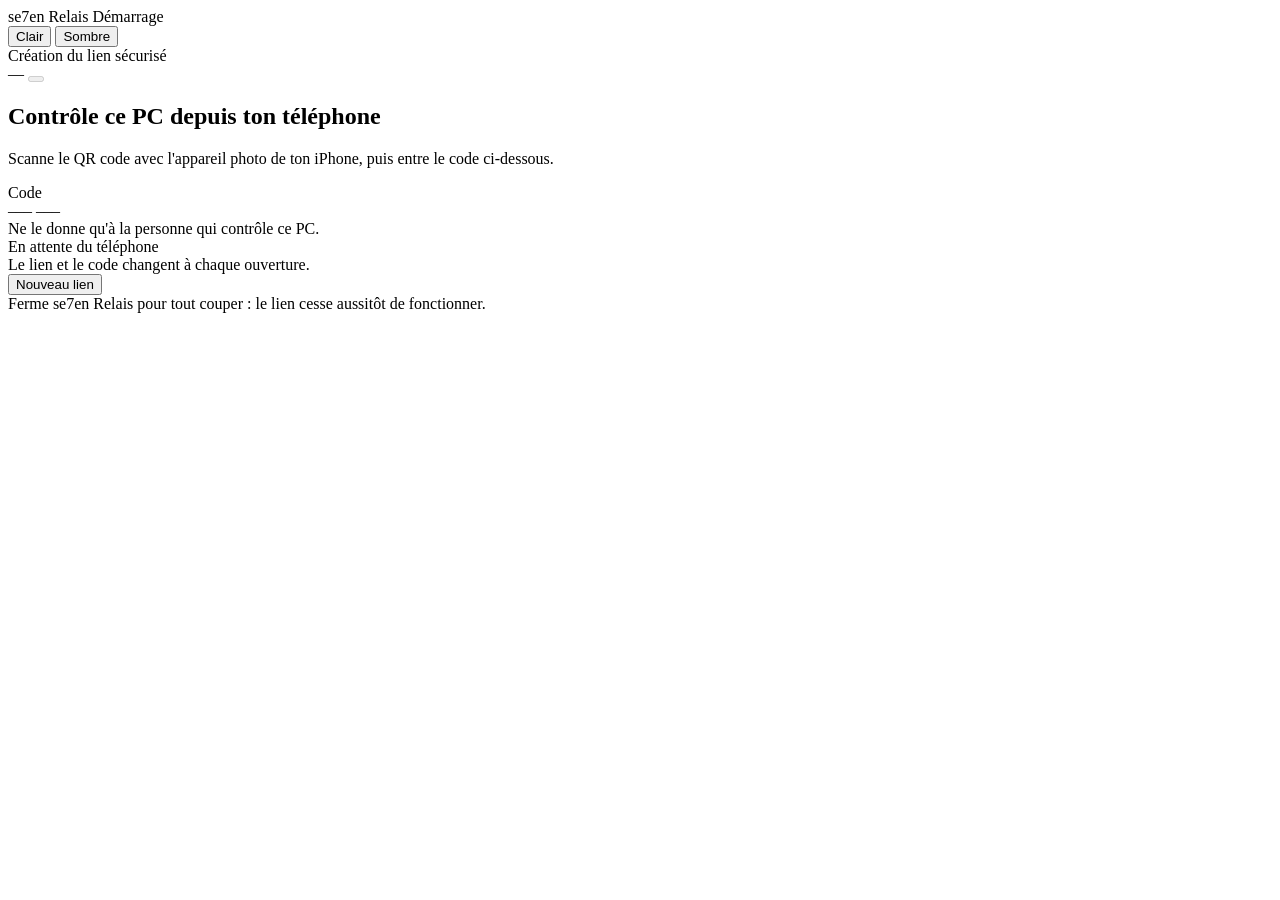
==== src/PhoneRemote/wwwroot/desktop/index.html @ d0d5900b "se7en Relais 1.0.0 : contrôle du PC depuis l'iPhone Lien Cloudflare unique + QR code + code PIN à ch" ====
<!doctype html>
<html lang="fr">
<head>
<meta charset="utf-8">
<meta name="viewport" content="width=device-width, initial-scale=1">
<title>se7en Relais</title>
<link rel="stylesheet" href="/ds/styles.css">
<link rel="stylesheet" href="/desktop/app.css">
</head>
<body class="ca-backdrop">
  <header class="topbar ca-glass">
    <span class="wordmark">se7en Relais</span>
    <span id="badge" class="ca-badge ca-badge--well"><span class="ca-badge__dot"></span><span id="badgeText">Démarrage</span></span>
    <span class="spacer"></span>
    <div class="ca-seg" role="group" aria-label="Thème">
      <button class="ca-seg__item" data-theme-btn="light"><i class="ca-icon icon-sun"></i>Clair</button>
      <button class="ca-seg__item" data-theme-btn="dark"><i class="ca-icon icon-moon"></i>Sombre</button>
    </div>
  </header>

  <main class="panel ca-glass">
    <section class="qr-card ca-irid">
      <div class="qr-box" id="qrBox">
        <div class="qr-wait" id="qrWait">
          <span class="spinner"></span>
          <span>Création du lien sécurisé</span>
        </div>
        <div class="qr-error" id="qrError" hidden>
          <i class="ca-icon icon-cloud-off"></i>
          <span id="qrErrorText">Impossible de créer le lien.</span>
          <button class="ca-btn ca-btn--primary ca-btn--sm" id="retryBtn"><i class="ca-icon icon-rotate-cw"></i>Réessayer</button>
        </div>
        <div class="qr" id="qr" hidden></div>
      </div>
      <div class="link-row">
        <span class="link mono" id="link">—</span>
        <button class="ca-ibtn ca-ibtn--solid copy" id="copyBtn" title="Copier le lien" disabled><i class="ca-icon icon-copy"></i></button>
      </div>
    </section>

    <section class="side">
      <div>
        <h1>Contrôle ce PC depuis ton téléphone</h1>
        <p class="sub">Scanne le QR code avec l'appareil photo de ton iPhone, puis entre le code ci-dessous.</p>
      </div>

      <div class="ca-tile pin-tile">
        <span class="caps">Code</span>
        <div class="pin mono" id="pin">––– –––</div>
        <span class="hint" id="pinHint">Ne le donne qu'à la personne qui contrôle ce PC.</span>
      </div>

      <div class="ca-tile status-tile">
        <span class="well" id="statusWell"><i class="ca-icon icon-smartphone" id="statusIcon"></i></span>
        <div class="status-text">
          <div class="status-title" id="statusTitle">En attente du téléphone</div>
          <div class="status-desc" id="statusDesc">Le lien et le code changent à chaque ouverture.</div>
        </div>
      </div>

      <div class="actions">
        <button class="ca-btn ca-btn--glass ca-btn--md" id="newLinkBtn"><i class="ca-icon icon-refresh-cw"></i>Nouveau lien</button>
        <button class="ca-btn ca-btn--danger ca-btn--md" id="disconnectBtn" hidden><i class="ca-icon icon-unplug"></i>Déconnecter</button>
      </div>
    </section>
  </main>

  <footer class="foot">Ferme se7en Relais pour tout couper : le lien cesse aussitôt de fonctionner.</footer>

  <div class="toast-host" id="toastHost"></div>
<script src="/desktop/app.js"></script>
</body>
</html>
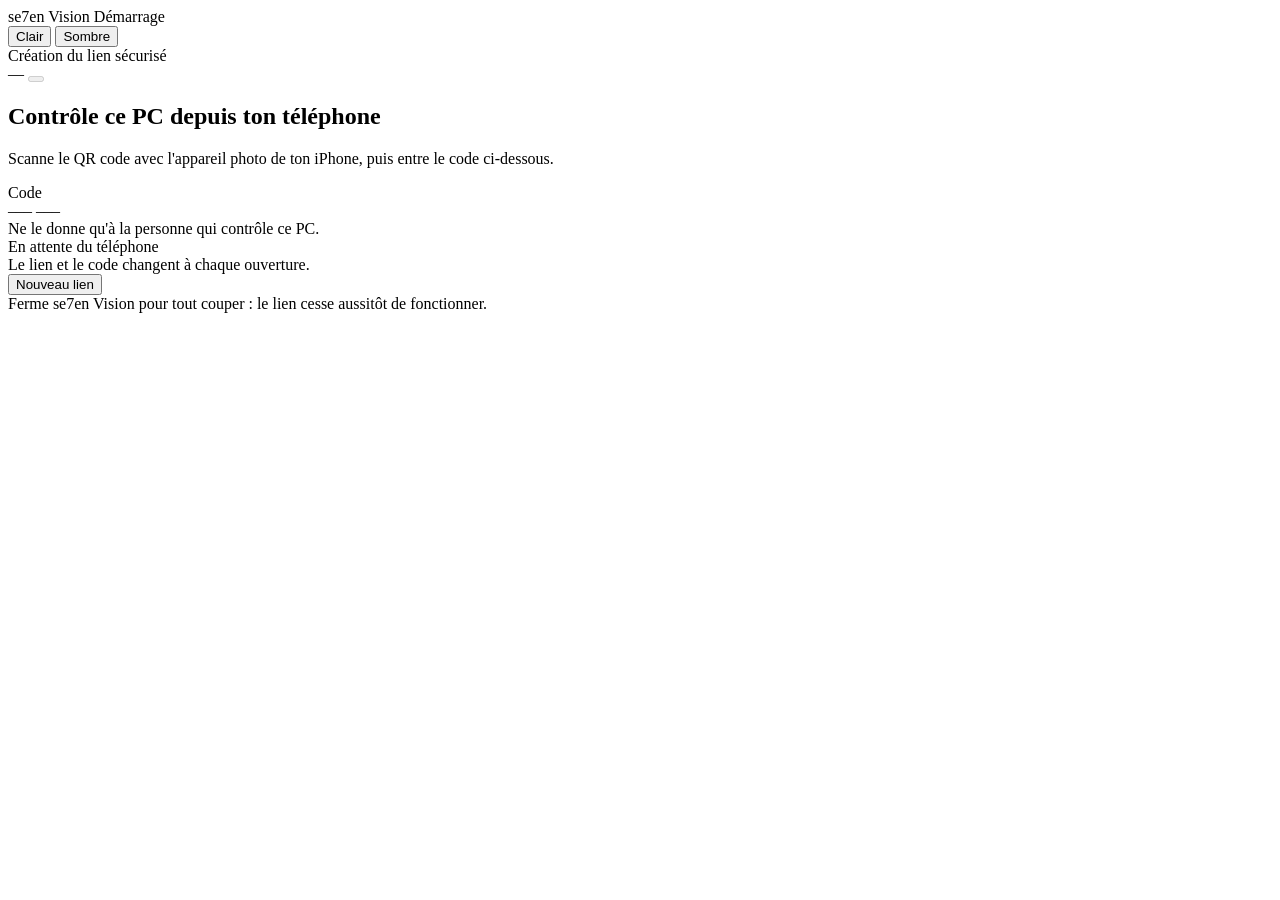
==== commit bf4ec090: "se7en Vision 1.1.0 : nouveau nom et mode Joystick - Renommage se7en Relais -> se7en Vision (exe, fen" ====
--- a/src/PhoneRemote/wwwroot/desktop/index.html
+++ b/src/PhoneRemote/wwwroot/desktop/index.html
@@ -3,13 +3,13 @@
 <head>
 <meta charset="utf-8">
 <meta name="viewport" content="width=device-width, initial-scale=1">
-<title>se7en Relais</title>
+<title>se7en Vision</title>
 <link rel="stylesheet" href="/ds/styles.css">
 <link rel="stylesheet" href="/desktop/app.css">
 </head>
 <body class="ca-backdrop">
   <header class="topbar ca-glass">
-    <span class="wordmark">se7en Relais</span>
+    <span class="wordmark">se7en Vision</span>
     <span id="badge" class="ca-badge ca-badge--well"><span class="ca-badge__dot"></span><span id="badgeText">Démarrage</span></span>
     <span class="spacer"></span>
     <div class="ca-seg" role="group" aria-label="Thème">
@@ -65,7 +65,7 @@
     </section>
   </main>
 
-  <footer class="foot">Ferme se7en Relais pour tout couper : le lien cesse aussitôt de fonctionner.</footer>
+  <footer class="foot">Ferme se7en Vision pour tout couper : le lien cesse aussitôt de fonctionner.</footer>
 
   <div class="toast-host" id="toastHost"></div>
 <script src="/desktop/app.js"></script>
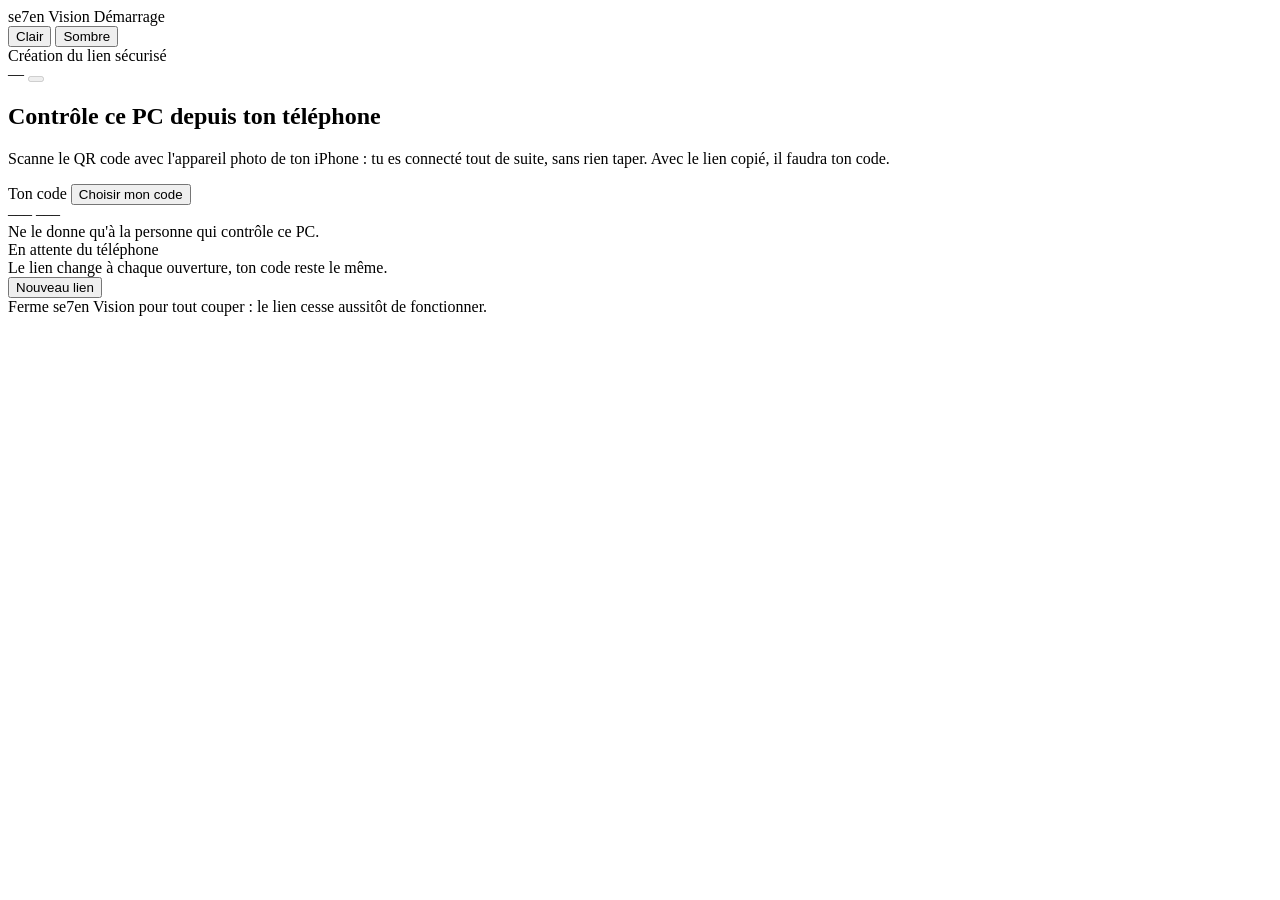
==== commit 17642ab7: "se7en Vision 1.4.0 : code personnel retenu et QR code qui connecte tout seul Le code à 6 chiffres es" ====
--- a/src/PhoneRemote/wwwroot/desktop/index.html
+++ b/src/PhoneRemote/wwwroot/desktop/index.html
@@ -41,12 +41,22 @@
     <section class="side">
       <div>
         <h1>Contrôle ce PC depuis ton téléphone</h1>
-        <p class="sub">Scanne le QR code avec l'appareil photo de ton iPhone, puis entre le code ci-dessous.</p>
+        <p class="sub">Scanne le QR code avec l'appareil photo de ton iPhone : tu es connecté tout de suite, sans rien taper. Avec le lien copié, il faudra ton code.</p>
       </div>
 
       <div class="ca-tile pin-tile">
-        <span class="caps">Code</span>
+        <div class="pin-head">
+          <span class="caps">Ton code</span>
+          <button class="ca-btn ca-btn--ghost ca-btn--sm" id="editPinBtn"><i class="ca-icon icon-pencil"></i>Choisir mon code</button>
+        </div>
         <div class="pin mono" id="pin">––– –––</div>
+        <form class="pin-edit" id="pinEdit" hidden>
+          <label class="ca-field ca-field--well ca-field--md">
+            <input class="ca-field__input mono" id="pinField" inputmode="numeric" autocomplete="off" maxlength="6" placeholder="6 chiffres" aria-label="Nouveau code à 6 chiffres">
+          </label>
+          <button class="ca-btn ca-btn--primary ca-btn--md" type="submit" id="pinSave"><i class="ca-icon icon-check"></i>Enregistrer</button>
+          <button class="ca-btn ca-btn--ghost ca-btn--md" type="button" id="pinCancel">Annuler</button>
+        </form>
         <span class="hint" id="pinHint">Ne le donne qu'à la personne qui contrôle ce PC.</span>
       </div>
 
@@ -54,7 +64,7 @@
         <span class="well" id="statusWell"><i class="ca-icon icon-smartphone" id="statusIcon"></i></span>
         <div class="status-text">
           <div class="status-title" id="statusTitle">En attente du téléphone</div>
-          <div class="status-desc" id="statusDesc">Le lien et le code changent à chaque ouverture.</div>
+          <div class="status-desc" id="statusDesc">Le lien change à chaque ouverture, ton code reste le même.</div>
         </div>
       </div>
 
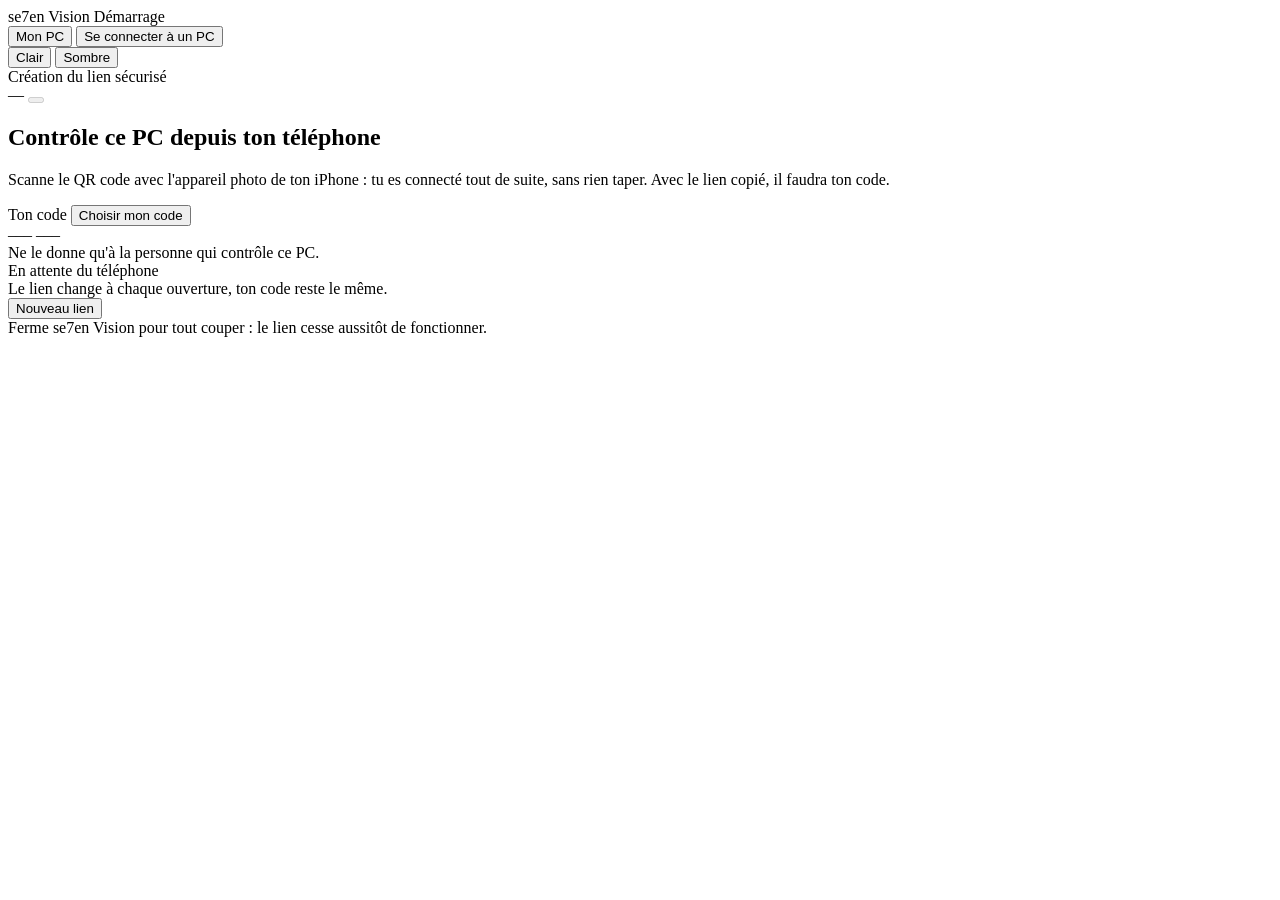
==== commit 39505efe: "Se connecter à un PC depuis le PC, et tous les écrans d'un coup Nouvelle fenêtre viewer (WebView2, p" ====
--- a/src/PhoneRemote/wwwroot/desktop/index.html
+++ b/src/PhoneRemote/wwwroot/desktop/index.html
@@ -11,6 +11,10 @@
   <header class="topbar ca-glass">
     <span class="wordmark">se7en Vision</span>
     <span id="badge" class="ca-badge ca-badge--well"><span class="ca-badge__dot"></span><span id="badgeText">Démarrage</span></span>
+    <nav class="ca-tabs ca-tabs--sm tabs" role="tablist">
+      <button class="ca-tab is-active" data-tab="host" role="tab"><i class="ca-icon icon-monitor"></i>Mon PC</button>
+      <button class="ca-tab" data-tab="connect" role="tab"><i class="ca-icon icon-cable"></i>Se connecter à un PC</button>
+    </nav>
     <span class="spacer"></span>
     <div class="ca-seg" role="group" aria-label="Thème">
       <button class="ca-seg__item" data-theme-btn="light"><i class="ca-icon icon-sun"></i>Clair</button>
@@ -18,7 +22,7 @@
     </div>
   </header>
 
-  <main class="panel ca-glass">
+  <main class="panel ca-glass" id="tabHost">
     <section class="qr-card ca-irid">
       <div class="qr-box" id="qrBox">
         <div class="qr-wait" id="qrWait">
@@ -75,6 +79,36 @@
     </section>
   </main>
 
+  <main class="panel panel--connect ca-glass" id="tabConnect" hidden>
+    <section class="connect-main">
+      <div>
+        <h1>Se connecter à un PC</h1>
+        <p class="sub">Colle le lien que l'autre personne voit dans son se7en Vision (bouton « copier le lien »). Son code te sera demandé, puis tu verras son écran dans une fenêtre, avec ta souris et ton clavier.</p>
+      </div>
+      <form class="connect-form" id="connectForm">
+        <label class="ca-field ca-field--well ca-field--lg connect-field">
+          <i class="ca-icon icon-link ca-field__icon"></i>
+          <input class="ca-field__input mono" id="connectUrl" placeholder="https://….trycloudflare.com/s/…" autocomplete="off" spellcheck="false" aria-label="Lien se7en Vision">
+        </label>
+        <button class="ca-btn ca-btn--primary ca-btn--lg" type="submit" id="connectBtn"><i class="ca-icon icon-cable"></i>Se connecter</button>
+      </form>
+      <span class="hint" id="connectHint">Le lien ne marche que tant que se7en Vision est ouvert sur l'autre PC.</span>
+      <div class="recent" id="recentBox" hidden>
+        <span class="caps">PC récents</span>
+        <ul class="recent-list" id="recentList"></ul>
+      </div>
+    </section>
+    <aside class="connect-side ca-tile">
+      <span class="caps">Comment ça marche</span>
+      <ol class="steps">
+        <li><span class="step-n">1</span><span>L'autre personne ouvre se7en Vision et te donne son lien et son code.</span></li>
+        <li><span class="step-n">2</span><span>Colle le lien ici : une fenêtre s'ouvre avec son écran.</span></li>
+        <li><span class="step-n">3</span><span>Quand les box le permettent, l'image passe en direct entre vos deux PC ; sinon par le tunnel sécurisé.</span></li>
+      </ol>
+      <span class="hint">Le PC contrôlé garde la main : il peut déconnecter à tout moment.</span>
+    </aside>
+  </main>
+
   <footer class="foot">Ferme se7en Vision pour tout couper : le lien cesse aussitôt de fonctionner.</footer>
 
   <div class="toast-host" id="toastHost"></div>
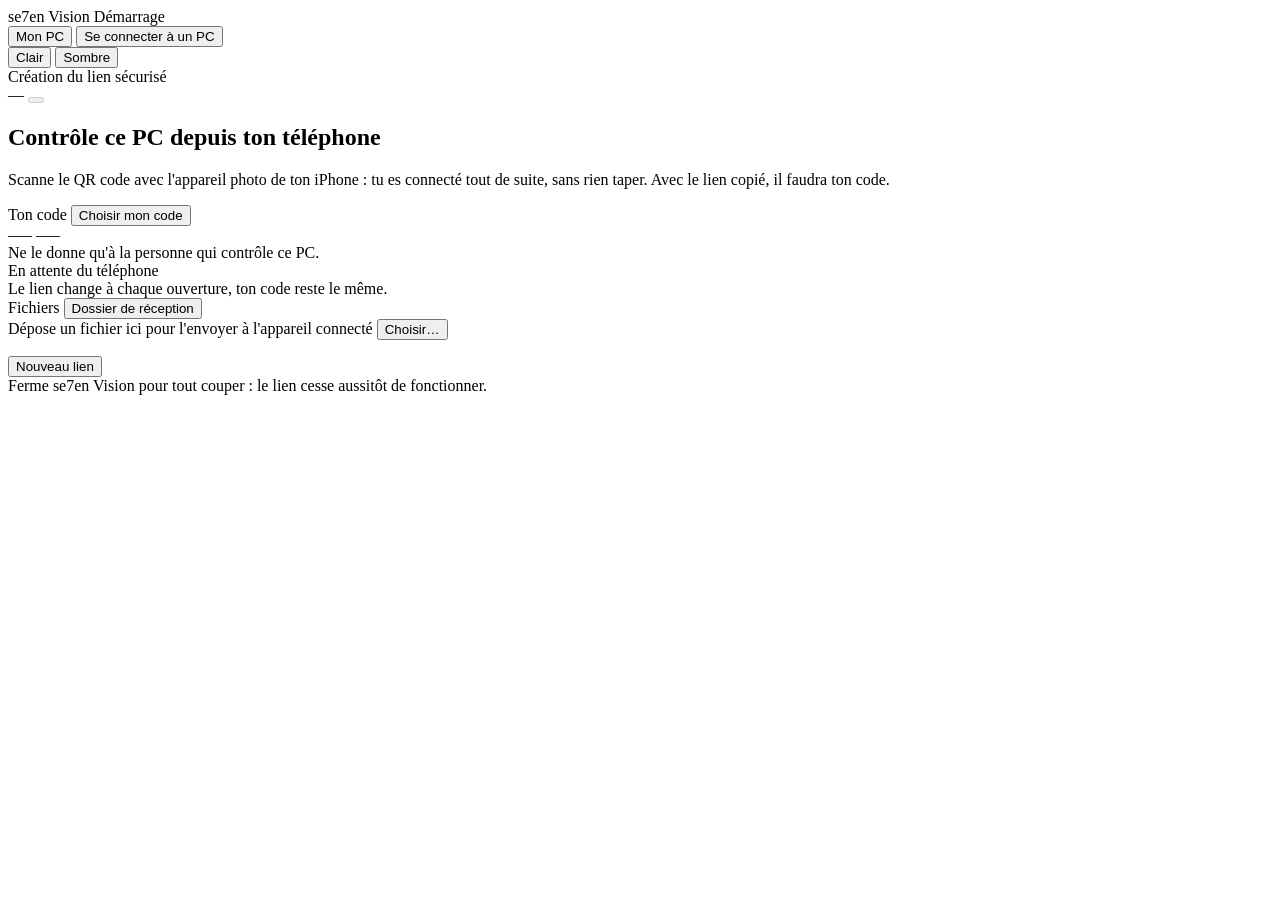
==== commit a8febc5b: "Transfert de fichiers dans les deux sens, par glisser-déposer Morceaux de 16 Ko avec fenêtre de créd" ====
--- a/src/PhoneRemote/wwwroot/desktop/index.html
+++ b/src/PhoneRemote/wwwroot/desktop/index.html
@@ -72,6 +72,20 @@
         </div>
       </div>
 
+      <div class="ca-tile files-tile" id="filesTile">
+        <div class="files-head">
+          <span class="caps">Fichiers</span>
+          <button class="ca-btn ca-btn--ghost ca-btn--sm" id="openDownloadsBtn"><i class="ca-icon icon-folder-open"></i>Dossier de réception</button>
+        </div>
+        <div class="files-drop" id="filesDrop">
+          <i class="ca-icon icon-upload"></i>
+          <span id="filesDropText">Dépose un fichier ici pour l'envoyer à l'appareil connecté</span>
+          <button class="ca-btn ca-btn--glass ca-btn--sm" id="pickFileBtn"><i class="ca-icon icon-file-plus"></i>Choisir…</button>
+          <input type="file" id="filePicker" multiple hidden>
+        </div>
+        <ul class="files-list" id="filesList"></ul>
+      </div>
+
       <div class="actions">
         <button class="ca-btn ca-btn--glass ca-btn--md" id="newLinkBtn"><i class="ca-icon icon-refresh-cw"></i>Nouveau lien</button>
         <button class="ca-btn ca-btn--danger ca-btn--md" id="disconnectBtn" hidden><i class="ca-icon icon-unplug"></i>Déconnecter</button>
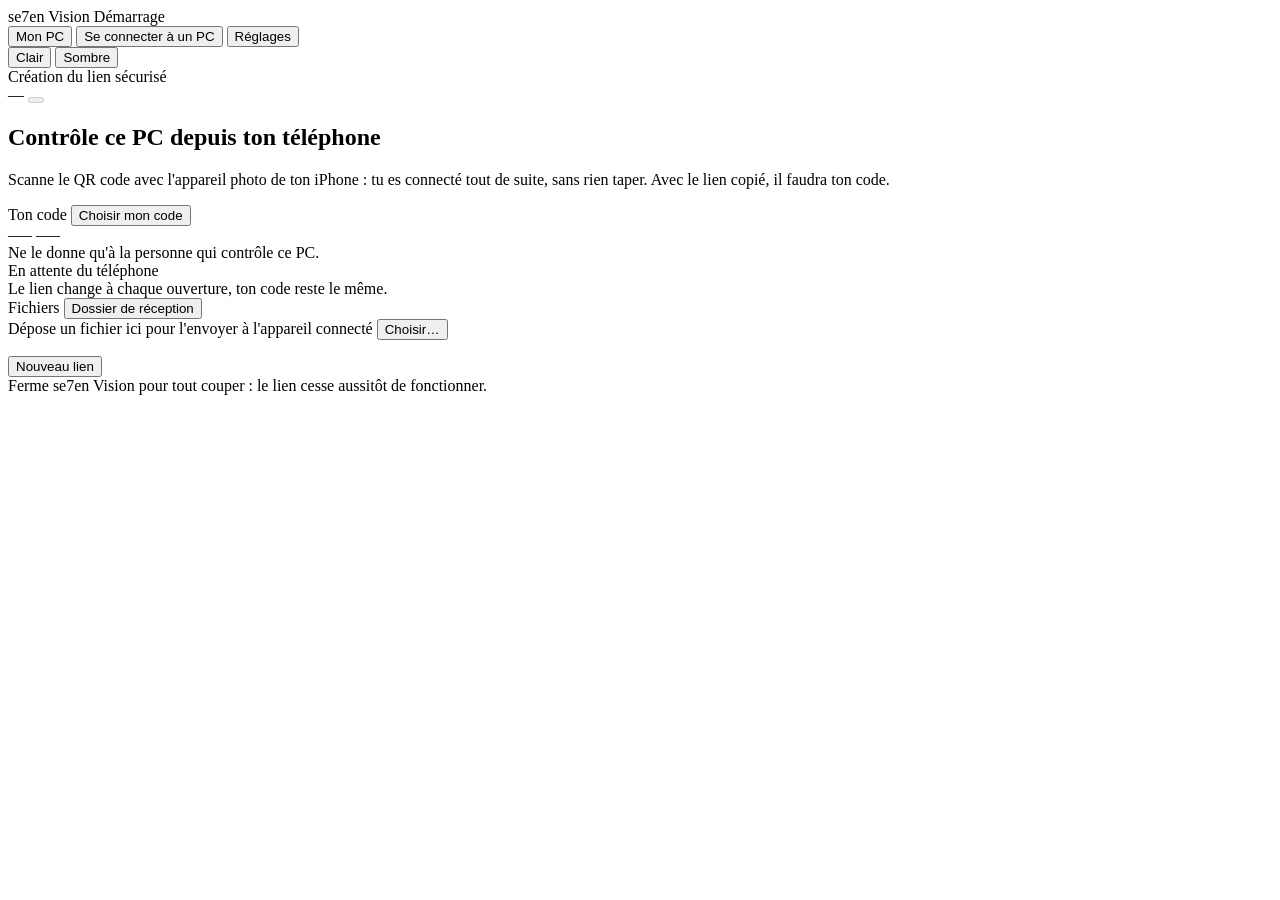
==== commit 6e4c36e0: "se7en Vision 2.0.0 : onglet Réglages, polices embarquées, CSP, documentation Réglages (encodeur, for" ====
--- a/src/PhoneRemote/wwwroot/desktop/index.html
+++ b/src/PhoneRemote/wwwroot/desktop/index.html
@@ -14,6 +14,7 @@
     <nav class="ca-tabs ca-tabs--sm tabs" role="tablist">
       <button class="ca-tab is-active" data-tab="host" role="tab"><i class="ca-icon icon-monitor"></i>Mon PC</button>
       <button class="ca-tab" data-tab="connect" role="tab"><i class="ca-icon icon-cable"></i>Se connecter à un PC</button>
+      <button class="ca-tab" data-tab="settings" role="tab"><i class="ca-icon icon-settings-2"></i>Réglages</button>
     </nav>
     <span class="spacer"></span>
     <div class="ca-seg" role="group" aria-label="Thème">
@@ -123,6 +124,40 @@
     </aside>
   </main>
 
+  <main class="panel panel--settings ca-glass" id="tabSettings" hidden>
+    <section class="settings-col">
+      <div class="ca-tile set-tile">
+        <span class="caps">Vidéo</span>
+        <label class="set-row"><span>Encodeur<small>Automatique : le meilleur qui marche sur ce PC (carte graphique d'abord).</small></span>
+          <select class="ca-select" id="setEncoder" data-setting="encoder"><option value="auto">Automatique</option></select></label>
+        <label class="set-row"><span>Format vidéo<small>HEVC et AV1 pèsent moins lourd ; ils ne servent que si l'appareil en face sait les lire.</small></span>
+          <div class="ca-seg ca-seg--sm" data-setting-seg="codec"><button class="ca-seg__item" data-v="avc1">H.264</button><button class="ca-seg__item" data-v="hvc1">HEVC</button><button class="ca-seg__item" data-v="av01">AV1</button></div></label>
+        <label class="set-row"><span>Images par seconde, au plus<small>L'écran et la connexion peuvent en donner moins.</small></span>
+          <div class="ca-seg ca-seg--sm" data-setting-seg="fpsCap"><button class="ca-seg__item" data-v="30">30</button><button class="ca-seg__item" data-v="60">60</button><button class="ca-seg__item" data-v="120">120</button><button class="ca-seg__item" data-v="144">144</button><button class="ca-seg__item" data-v="240">240</button></div></label>
+        <label class="set-row"><span>Économie d'énergie<small>Rien n'est envoyé tant que l'écran ne change pas.</small></span><input type="checkbox" class="ca-switch" data-setting="powerSaver"></label>
+      </div>
+      <div class="ca-tile set-tile">
+        <span class="caps">Connexion directe</span>
+        <label class="set-row"><span>Connexion directe (WebRTC)<small>L'image va droit à l'autre appareil quand les box le permettent, sinon par le tunnel.</small></span><input type="checkbox" class="ca-switch" data-setting="rtc"></label>
+        <label class="set-row"><span>Proposer toutes mes adresses réseau<small>Utile avec un VPN ou plusieurs cartes réseau. L'autre appareil voit ces adresses.</small></span><input type="checkbox" class="ca-switch" data-setting="rtcAllInterfaces"></label>
+        <label class="set-row"><span>Autoriser HEVC en direct<small>Plus net à débit égal ; pas tous les appareils ne le lisent.</small></span><input type="checkbox" class="ca-switch" data-setting="allowHevcRtc"></label>
+      </div>
+    </section>
+    <section class="settings-col">
+      <div class="ca-tile set-tile">
+        <span class="caps">Annotations et fichiers</span>
+        <label class="set-row"><span>Laser et crayon sur mes écrans<small>Ce que l'autre personne dessine s'affiche ici, par-dessus tout.</small></span><input type="checkbox" class="ca-switch" data-setting="overlayVisible"></label>
+        <div class="set-row"><span>Dossier de réception<small class="mono" id="setDownloadsDir"></small></span>
+          <div class="set-btns"><button class="ca-btn ca-btn--glass ca-btn--sm" id="setPickDir"><i class="ca-icon icon-folder"></i>Choisir…</button><button class="ca-btn ca-btn--ghost ca-btn--sm" id="setOpenDir"><i class="ca-icon icon-folder-open"></i>Ouvrir</button></div></div>
+      </div>
+      <div class="ca-tile set-tile">
+        <div class="set-head"><span class="caps">Encodeurs testés sur ce PC</span><button class="ca-btn ca-btn--ghost ca-btn--sm" id="reprobeBtn"><i class="ca-icon icon-rotate-cw"></i>Retester</button></div>
+        <ul class="enc-list" id="encList"></ul>
+        <label class="set-row"><span>Tester aussi les encodeurs d'autres marques<small>Normalement inutile : seuls ceux de ta carte graphique sont testés.</small></span><input type="checkbox" class="ca-switch" data-setting="probeAll"></label>
+      </div>
+    </section>
+  </main>
+
   <footer class="foot">Ferme se7en Vision pour tout couper : le lien cesse aussitôt de fonctionner.</footer>
 
   <div class="toast-host" id="toastHost"></div>
